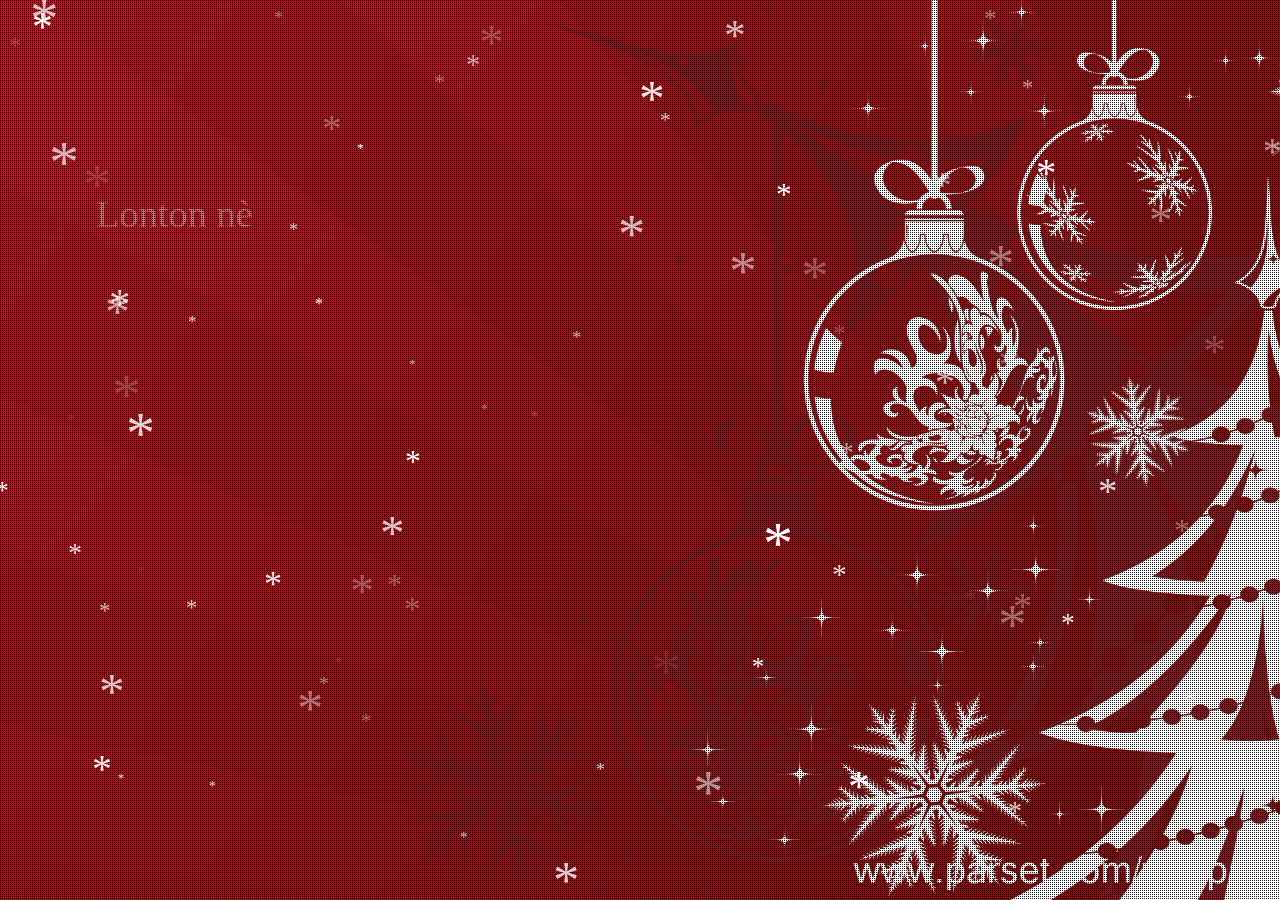
==== index.html @ 1ccbd38f "12/6 changes" ====
<!DOCTYPE html>
<html prefix="og: http://ogp.me/ns#">
<head>
	<meta charset="utf-8">
	<meta name="viewport" content="width=device-width, initial-scale=1.0">
	<title>Lonton - the Pikachuu Owner</title>

	<link rel="stylesheet" type="text/css" href="assets/css/demo.css" />
  <link rel="stylesheet" type="text/css" href="assets/css/style3.css" />
	<script type="text/javascript" src="assets/js/modernizr.custom.86080.js"></script>

	<link media="all" rel="stylesheet" href="assets/css/all.css">
</head>
<body>
	<div id="loader"></div>

	<div id="mainContent">

		<div class="opening">
			<h1>Lonton nè</h1>
			<p>Tính đến giờ thì chắc quen cũng được</p>
		</div>

		<div id="slider">
			<ul class="cb-slideshow">
		    <li><span></span><div><h3>re·lax·a·tion</h3></div></li>
		    <li><span></span><div><h3>qui·e·tude</h3></div></li>
		    <li><span></span><div><h3>bal·ance</h3></div></li>
		    <li><span></span><div><h3>e·qua·nim·i·ty</h3></div></li>
		    <li><span></span><div><h3>com·po·sure</h3></div></li>
		    <li><span></span><div><h3>se·ren·i·ty</h3></div></li>
			</ul>
	</div>
	</div>

	<div id="snowflakeContainer">
    <p class="snowflake">*</p>
	</div>

	<!-- Background Music -->
	<audio id="bg-sound" controls style="display:none;">
	  <source src="assets/contents/bg-sound.mp3" type="audio/mpeg">
	  <source src="assets/contents/bg-sound.ogg" type="audio/ogg">
	Your browser does not support the audio element.
	</audio>

	<!-- Add assets -->
	<script type="text/javascript" src="assets/js/jquery.min.js"></script>
	<script type="text/javascript" src="assets/js/prefixfree.min.js"></script>
	<script type="text/javascript" src="assets/js/apply_fallingsnow.js"></script>

	<script type="text/javascript" src="assets/js/all.js"></script>
</body>
</html>
---- assets/css/demo.css ----
@font-face {
    font-family: 'BebasNeueRegular';
    src: url('fonts/BebasNeue-webfont.eot');
    src: url('fonts/BebasNeue-webfont.eot?#iefix') format('embedded-opentype'),
         url('fonts/BebasNeue-webfont.woff') format('woff'),
         url('fonts/BebasNeue-webfont.ttf') format('truetype'),
         url('fonts/BebasNeue-webfont.svg#BebasNeueRegular') format('svg');
    font-weight: normal;
    font-style: normal;
}
/* CSS reset */
body,div,dl,dt,dd,ul,ol,li,h1,h2,h3,h4,h5,h6,pre,form,fieldset,input,textarea,p,blockquote,th,td { 
	margin:0;
	padding:0;
}
html,body {
	margin:0;
	padding:0;
}
table {
	border-collapse:collapse;
	border-spacing:0;
}
fieldset,img { 
	border:0;
}
input{
	border:1px solid #b0b0b0;
	padding:3px 5px 4px;
	color:#979797;
	width:190px;
}
address,caption,cite,code,dfn,th,var {
	font-style:normal;
	font-weight:normal;
}
ol,ul {
	list-style:none;
}
caption,th {
	text-align:left;
}
h1,h2,h3,h4,h5,h6 {
	font-weight:normal;
}
q:before,q:after {
	content:'';
}
abbr,acronym { border:0;
}
/* General Demo Style */
body{
	font-family: Constantia, Palatino, "Palatino Linotype", "Palatino LT STD", Georgia, serif;
	background: #000;
	font-weight: 400;
	font-size: 15px;
	color: #aa3e03;
	overflow-y: scroll;
	overflow-x: hidden;
}
.ie7 body{
	overflow:hidden;
}
a{
	color: #333;
	text-decoration: none;
}
.container{
	position: relative;
	text-align: center;
}
.clr{
	clear: both;
}
.container > header{
	padding: 30px 30px 10px 20px;
	margin: 0px 20px 10px 20px;
	position: relative;
	display: block;
	text-shadow: 1px 1px 1px rgba(0,0,0,0.2);
    text-align: left;
}
.container > header h1{
	font-family: 'BebasNeueRegular', 'Arial Narrow', Arial, sans-serif;
	font-size: 35px;
	line-height: 35px;
	position: relative;
	font-weight: 400;
	color: #fff;
	text-shadow: 1px 1px 1px rgba(0,0,0,0.3);
    padding: 0px 0px 5px 0px;
}
.container > header h1 span{

}
.container > header h2, p.info{
	font-size: 16px;
	font-style: italic;
	color: #f8f8f8;
	text-shadow: 1px 1px 1px rgba(0,0,0,0.6);
}
/* Header Style */
.codrops-top{
	font-family: Arial, sans-serif;
	line-height: 24px;
	font-size: 11px;
	width: 100%;
	background: #000;
	opacity: 0.9;
	text-transform: uppercase;
	z-index: 9999;
	position: relative;
	-moz-box-shadow: 1px 0px 2px #000;
	-webkit-box-shadow: 1px 0px 2px #000;
	box-shadow: 1px 0px 2px #000;
}
.codrops-top a{
	padding: 0px 10px;
	letter-spacing: 1px;
	color: #ddd;
	display: block;
	float: left;
}
.codrops-top a:hover{
	color: #fff;
}
.codrops-top span.right{
	float: right;
}
.codrops-top span.right a{
	float: none;
	display: inline;
}

p.codrops-demos{
	display: block;
	padding: 15px 0px;
}
p.codrops-demos a,
p.codrops-demos a.current-demo,
p.codrops-demos a.current-demo:hover{
    display: inline-block;
	border: 1px solid #6d0019;
	padding: 4px 10px 3px;
	font-size: 13px;
	line-height: 18px;
	margin: 2px 3px;
	font-weight: 800;
	-webkit-box-shadow: 0px 1px 1px rgba(0,0,0,0.1);
	-moz-box-shadow:0px 1px 1px rgba(0,0,0,0.1);
	box-shadow: 0px 1px 1px rgba(0,0,0,0.1);
	color:#fff;
	-webkit-border-radius: 5px;
	-moz-border-radius: 5px;
	border-radius: 5px;
	background: #a90329;
	background: -moz-linear-gradient(top, #a90329 0%, #8f0222 44%, #6d0019 100%);
	background: -webkit-gradient(linear, left top, left bottom, color-stop(0%,#a90329), color-stop(44%,#8f0222), color-stop(100%,#6d0019));
	background: -webkit-linear-gradient(top, #a90329 0%,#8f0222 44%,#6d0019 100%);
	background: -o-linear-gradient(top, #a90329 0%,#8f0222 44%,#6d0019 100%);
	background: -ms-linear-gradient(top, #a90329 0%,#8f0222 44%,#6d0019 100%);
	background: linear-gradient(top, #a90329 0%,#8f0222 44%,#6d0019 100%);
}
p.codrops-demos a:hover{
	background: #6d0019;
}
p.codrops-demos a:active{
	background: #6d0019;
	background: -moz-linear-gradient(top, #6d0019 0%, #8f0222 56%, #a90329 100%);
	background: -webkit-gradient(linear, left top, left bottom, color-stop(0%,#6d0019), color-stop(56%,#8f0222), color-stop(100%,#a90329));
	background: -webkit-linear-gradient(top, #6d0019 0%,#8f0222 56%,#a90329 100%);
	background: -o-linear-gradient(top, #6d0019 0%,#8f0222 56%,#a90329 100%);
	background: -ms-linear-gradient(top, #6d0019 0%,#8f0222 56%,#a90329 100%);
	background: linear-gradient(top, #6d0019 0%,#8f0222 56%,#a90329 100%);
	-webkit-box-shadow: 0px 1px 1px rgba(255,255,255,0.9);
	-moz-box-shadow:0px 1px 1px rgba(255,255,255,0.9);
	box-shadow: 0px 1px 1px rgba(255,255,255,0.9);
}
p.codrops-demos a.current-demo,
p.codrops-demos a.current-demo:hover{
	color: #A5727D;
	background: #6d0019;
}
/* Media Queries */
@media screen and (max-width: 767px) {
	.container > header{
		text-align: center;
	}
	p.codrops-demos {
		position: relative;
		top: auto;
		left: auto;
	}
}
---- assets/css/style3.css ----
.cb-slideshow,
.cb-slideshow:after {
    position: fixed;
    width: 100%;
    height: 100%;
    top: 0px;
    left: 0px;
    z-index: 0;
}
.cb-slideshow:after {
    content: '';
    background: transparent url(../images/pattern.png) repeat top left;
}
.cb-slideshow li span {
    width: 100%;
    height: 100%;
    position: absolute;
    top: 0px;
    left: 0px;
    background-size: cover;
    background-position: 50% 50%;
    background-repeat: none;
    opacity: 0;
    z-index: 0;
	-webkit-backface-visibility: hidden;
    -webkit-animation: imageAnimation 36s linear infinite 0s;
    -moz-animation: imageAnimation 36s linear infinite 0s;
    -o-animation: imageAnimation 36s linear infinite 0s;
    -ms-animation: imageAnimation 36s linear infinite 0s;
    animation: imageAnimation 36s linear infinite 0s;
}
.cb-slideshow li div {
    z-index: 1000;
    position: absolute;
    bottom: 30px;
    left: 0px;
    width: 100%;
    text-align: center;
    opacity: 0;
    -webkit-animation: titleAnimation 36s linear infinite 0s;
    -moz-animation: titleAnimation 36s linear infinite 0s;
    -o-animation: titleAnimation 36s linear infinite 0s;
    -ms-animation: titleAnimation 36s linear infinite 0s;
    animation: titleAnimation 36s linear infinite 0s;
}
.cb-slideshow li div h3 {
    font-family: 'BebasNeueRegular', 'Arial Narrow', Arial, sans-serif;
    font-size: 160px;
    padding: 0 30px;
    line-height: 120px;
    color: rgba(255,255,255,0.8);
}
.cb-slideshow li:nth-child(1) span { background-image: url(../images/1.jpg) }
.cb-slideshow li:nth-child(2) span {
    background-image: url(../images/2.jpg);
    -webkit-animation-delay: 6s;
    -moz-animation-delay: 6s;
    -o-animation-delay: 6s;
    -ms-animation-delay: 6s;
    animation-delay: 6s;
}
.cb-slideshow li:nth-child(3) span {
    background-image: url(../images/3.jpg);
    -webkit-animation-delay: 12s;
    -moz-animation-delay: 12s;
    -o-animation-delay: 12s;
    -ms-animation-delay: 12s;
    animation-delay: 12s;
}
.cb-slideshow li:nth-child(4) span {
    background-image: url(../images/4.jpg);
    -webkit-animation-delay: 18s;
    -moz-animation-delay: 18s;
    -o-animation-delay: 18s;
    -ms-animation-delay: 18s;
    animation-delay: 18s;
}
.cb-slideshow li:nth-child(5) span {
    background-image: url(../images/5.jpg);
    -webkit-animation-delay: 24s;
    -moz-animation-delay: 24s;
    -o-animation-delay: 24s;
    -ms-animation-delay: 24s;
    animation-delay: 24s;
}
.cb-slideshow li:nth-child(6) span {
    background-image: url(../images/6.jpg);
    -webkit-animation-delay: 30s;
    -moz-animation-delay: 30s;
    -o-animation-delay: 30s;
    -ms-animation-delay: 30s;
    animation-delay: 30s;
}
.cb-slideshow li:nth-child(2) div {
    -webkit-animation-delay: 6s;
    -moz-animation-delay: 6s;
    -o-animation-delay: 6s;
    -ms-animation-delay: 6s;
    animation-delay: 6s;
}
.cb-slideshow li:nth-child(3) div {
    -webkit-animation-delay: 12s;
    -moz-animation-delay: 12s;
    -o-animation-delay: 12s;
    -ms-animation-delay: 12s;
    animation-delay: 12s;
}
.cb-slideshow li:nth-child(4) div {
    -webkit-animation-delay: 18s;
    -moz-animation-delay: 18s;
    -o-animation-delay: 18s;
    -ms-animation-delay: 18s;
    animation-delay: 18s;
}
.cb-slideshow li:nth-child(5) div {
    -webkit-animation-delay: 24s;
    -moz-animation-delay: 24s;
    -o-animation-delay: 24s;
    -ms-animation-delay: 24s;
    animation-delay: 24s;
}
.cb-slideshow li:nth-child(6) div {
    -webkit-animation-delay: 30s;
    -moz-animation-delay: 30s;
    -o-animation-delay: 30s;
    -ms-animation-delay: 30s;
    animation-delay: 30s;
}
@-webkit-keyframes imageAnimation { 
	0% {
	    opacity: 0;
	    -webkit-animation-timing-function: ease-in;
	}
	8% {
	    opacity: 1;
	    -webkit-transform: scale(1.05);
	    -webkit-animation-timing-function: ease-out;
	}
	17% {
	    opacity: 1;
	    -webkit-transform: scale(1.1);
	}
	22% {
		opacity: 0;
		-webkit-transform: scale(1.1) translateY(-20%);
	}
	25% {
	    opacity: 0;
	    -webkit-transform: scale(1.1) translateY(-100%);
	}
	100% { opacity: 0 }
}
@-moz-keyframes imageAnimation { 
	0% {
	    opacity: 0;
	    -moz-animation-timing-function: ease-in;
	}
	8% {
	    opacity: 1;
	    -moz-transform: scale(1.05);
	    -moz-animation-timing-function: ease-out;
	}
	17% {
	    opacity: 1;
	    -moz-transform: scale(1.1);
	}
	22% {
		opacity: 0;
		-webkit-transform: scale(1.1) translateY(-20%);
	}
	25% {
	    opacity: 0;
	    -moz-transform: scale(1.1) translateY(-100%);
	}
	100% { opacity: 0 }
}
@-o-keyframes imageAnimation { 
	0% {
	    opacity: 0;
	    -o-animation-timing-function: ease-in;
	}
	8% {
	    opacity: 1;
	    -o-transform: scale(1.05);
	    -o-animation-timing-function: ease-out;
	}
	17% {
	    opacity: 1;
	    -o-transform: scale(1.1);
	}
	22% {
		opacity: 0;
		-webkit-transform: scale(1.1) translateY(-20%);
	}
	25% {
	    opacity: 0;
	    -o-transform: scale(1.1) translateY(-100%);
	}
	100% { opacity: 0 }
}
@-ms-keyframes imageAnimation { 
	0% {
	    opacity: 0;
	    -ms-animation-timing-function: ease-in;
	}
	8% {
	    opacity: 1;
	    -ms-transform: scale(1.05);
	    -ms-animation-timing-function: ease-out;
	}
	17% {
	    opacity: 1;
	    -ms-transform: scale(1.1);
	}
	22% {
		opacity: 0;
		-webkit-transform: scale(1.1) translateY(-20%);
	}
	25% {
	    opacity: 0;
	    -ms-transform: scale(1.1) translateY(-100%);
	}
	100% { opacity: 0 }
}
@keyframes imageAnimation { 
	0% {
	    opacity: 0;
	    animation-timing-function: ease-in;
	}
	8% {
	    opacity: 1;
	    transform: scale(1.05);
	    animation-timing-function: ease-out;
	}
	17% {
	    opacity: 1;
	    transform: scale(1.1);
	}
	22% {
		opacity: 0;
		-webkit-transform: scale(1.1) translateY(-20%);
	}
	25% {
	    opacity: 0;
	    -transform: scale(1.1) translateY(-100%);
	}
	100% { opacity: 0 }
}
@-webkit-keyframes titleAnimation { 
	0% {
	    opacity: 0;
	    -webkit-transform: translateY(-300%);
	}
	8% {
	    opacity: 1;
	    -webkit-transform: translateY(0%);
	}
	17% {
	    opacity: 1;
	    -webkit-transform: translateY(0%);
	}
	19% {
	    opacity: 0;
	    -webkit-transform: translateY(100%);
	}
	25% { opacity: 0 }
	100% { opacity: 0 }
}
@-moz-keyframes titleAnimation { 
	0% {
	    opacity: 0;
	    -moz-transform: translateY(-300%);
	}
	8% {
	    opacity: 1;
	    -moz-transform: translateY(0%);
	}
	17% {
	    opacity: 1;
	    -moz-transform: translateY(0%);
	}
	19% {
	    opacity: 0;
	    -moz-transform: translateY(100%);
	}
	25% { opacity: 0 }
	100% { opacity: 0 }
}
@-o-keyframes titleAnimation { 
	0% {
	    opacity: 0;
	    -o-transform: translateY(-300%);
	}
	8% {
	    opacity: 1;
	    -o-transform: translateY(0%);
	}
	17% {
	    opacity: 1;
	    -o-transform: translateY(0%);
	}
	19% {
	    opacity: 0;
	    -o-transform: translateY(100%);
	}
	25% { opacity: 0 }
	100% { opacity: 0 }
}
@-ms-keyframes titleAnimation { 
	0% {
	    opacity: 0;
	    -ms-transform: translateY(-300%);
	}
	8% {
	    opacity: 1;
	    -ms-transform: translateY(0%);
	}
	17% {
	    opacity: 1;
	    -ms-transform: translateY(0%);
	}
	19% {
	    opacity: 0;
	    -ms-transform: translateY(100%);
	}
	25% { opacity: 0 }
	100% { opacity: 0 }
}
@keyframes titleAnimation { 
	0% {
	    opacity: 0;
	    transform: translateY(-300%);
	}
	8% {
	    opacity: 1;
	    transform: translateY(0%);
	}
	17% {
	    opacity: 1;
	    transform: translateY(0%);
	}
	19% {
	    opacity: 0;
	    transform: translateY(100%);
	}
	25% { opacity: 0 }
	100% { opacity: 0 }
}
/* Show at least something when animations not supported */
.no-cssanimations .cb-slideshow li span{
	opacity: 1;
}
@media screen and (max-width: 1140px) { 
	.cb-slideshow li div h3 { font-size: 100px }
}
@media screen and (max-width: 600px) { 
	.cb-slideshow li div h3 { font-size: 50px }
}
---- assets/css/all.css ----
/* Disable scrolling */
html { overflow-y: hidden; }

body {
  background: #FFF;
  font-family: Georgia,Times,Times New Roman,serif;
  font-size: 1.2em;
}

/* Loading page */
#loader {
  position: absolute;
  left: 50%;
  top: 50%;
  z-index: 1;
  width: 150px;
  height: 150px;
  margin: -75px 0 0 -75px;
  border: 16px solid #f3f3f3;
  border-radius: 50%;
  border-top: 16px solid #3498db;
  border-bottom: 16px solid #3498db;
  width: 120px;
  height: 120px;
  -webkit-animation: spin 2s linear infinite;
  animation: spin 2s linear infinite;
}

@-webkit-keyframes spin {
  0% { -webkit-transform: rotate(0deg); }
  100% { -webkit-transform: rotate(360deg); }
}

@keyframes spin {
  0% { transform: rotate(0deg); }
  100% { transform: rotate(360deg); }
}

#mainContent {
  display: none;
  position:absolute;
  top:0;
  left:0;
  bottom:0;
  right:0;
  height:100%;
  width:100%;
  text-align: center;
  background-image: url(../images/bg-wallpaper.jpg);
  background-repeat: no-repeat;
  background-size: cover;
}

.opening {
  background-color: transparent;
  color: white;
  text-align: left;
  margin-top: 10em;
  padding-left: 5em;
}

#snowflakeContainer {
    position: absolute;
    left: 0px;
    top: 0px;
}
.snowflake {
    padding-left: 15px;
    font-family: Cambria, Georgia, serif;
    font-size: 14px;
    line-height: 24px;
    position: fixed;
    color: #FFFFFF;
    user-select: none;
    z-index: 1000;
}
.snowflake:hover {
    cursor: default;
}
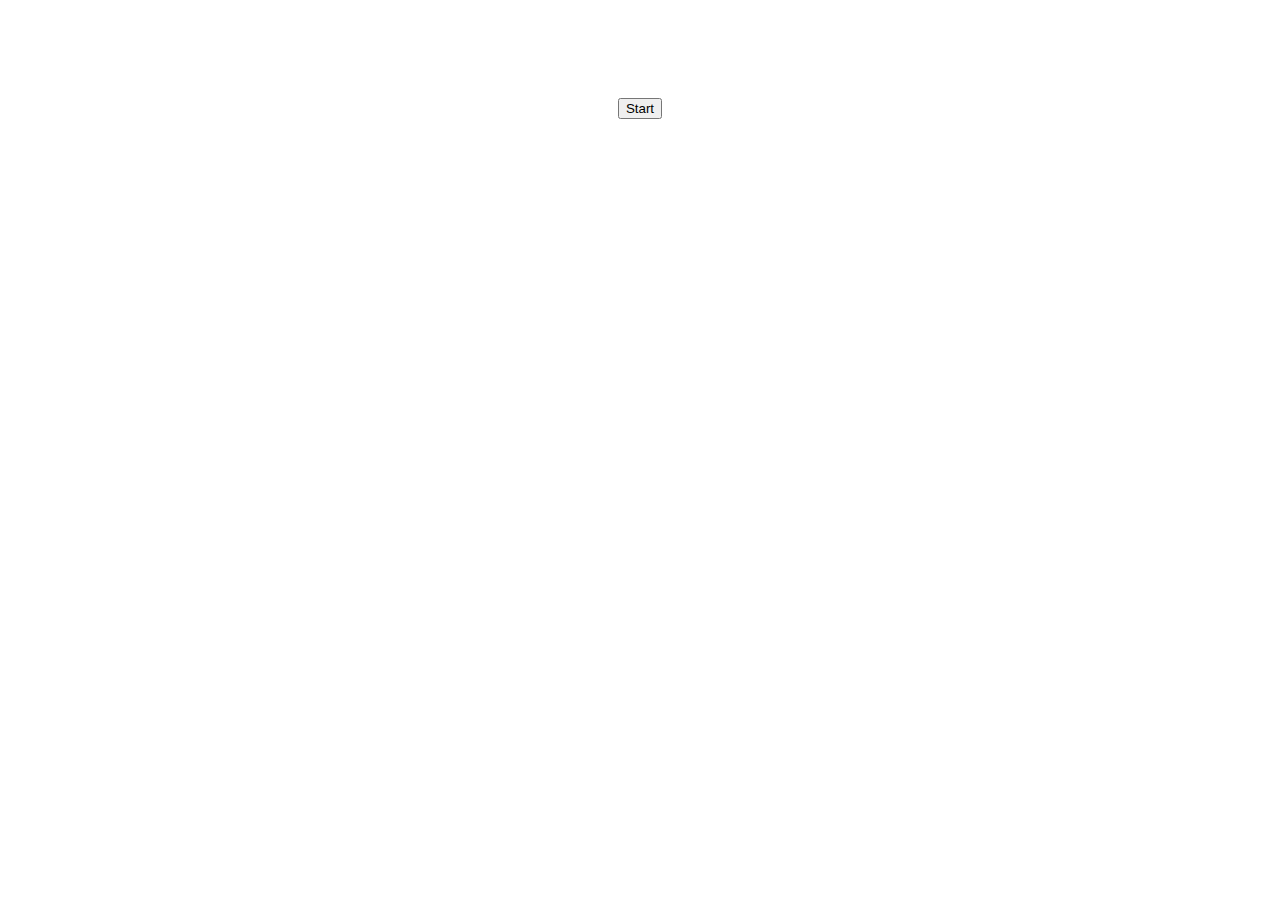
==== commit aca3491c: "Responsive snowflakes" ====
--- a/index.html
+++ b/index.html
@@ -13,7 +13,7 @@
 </head>
 <body>
 	<div id="loader"></div>
-
+	<div id="btnStartContainer" class="center"><button onclick="startProgram()">Start</button></div>
 	<div id="mainContent">
 
 		<div class="opening">
--- a/assets/css/all.css
+++ b/assets/css/all.css
@@ -25,12 +25,10 @@
   -webkit-animation: spin 2s linear infinite;
   animation: spin 2s linear infinite;
 }
-
 @-webkit-keyframes spin {
   0% { -webkit-transform: rotate(0deg); }
   100% { -webkit-transform: rotate(360deg); }
 }
-
 @keyframes spin {
   0% { transform: rotate(0deg); }
   100% { transform: rotate(360deg); }
@@ -59,6 +57,12 @@
   padding-left: 5em;
 }
 
+#btnStartContainer {
+  display: none;
+  margin: 5em;
+  text-align: center;
+}
+
 #snowflakeContainer {
     position: absolute;
     left: 0px;
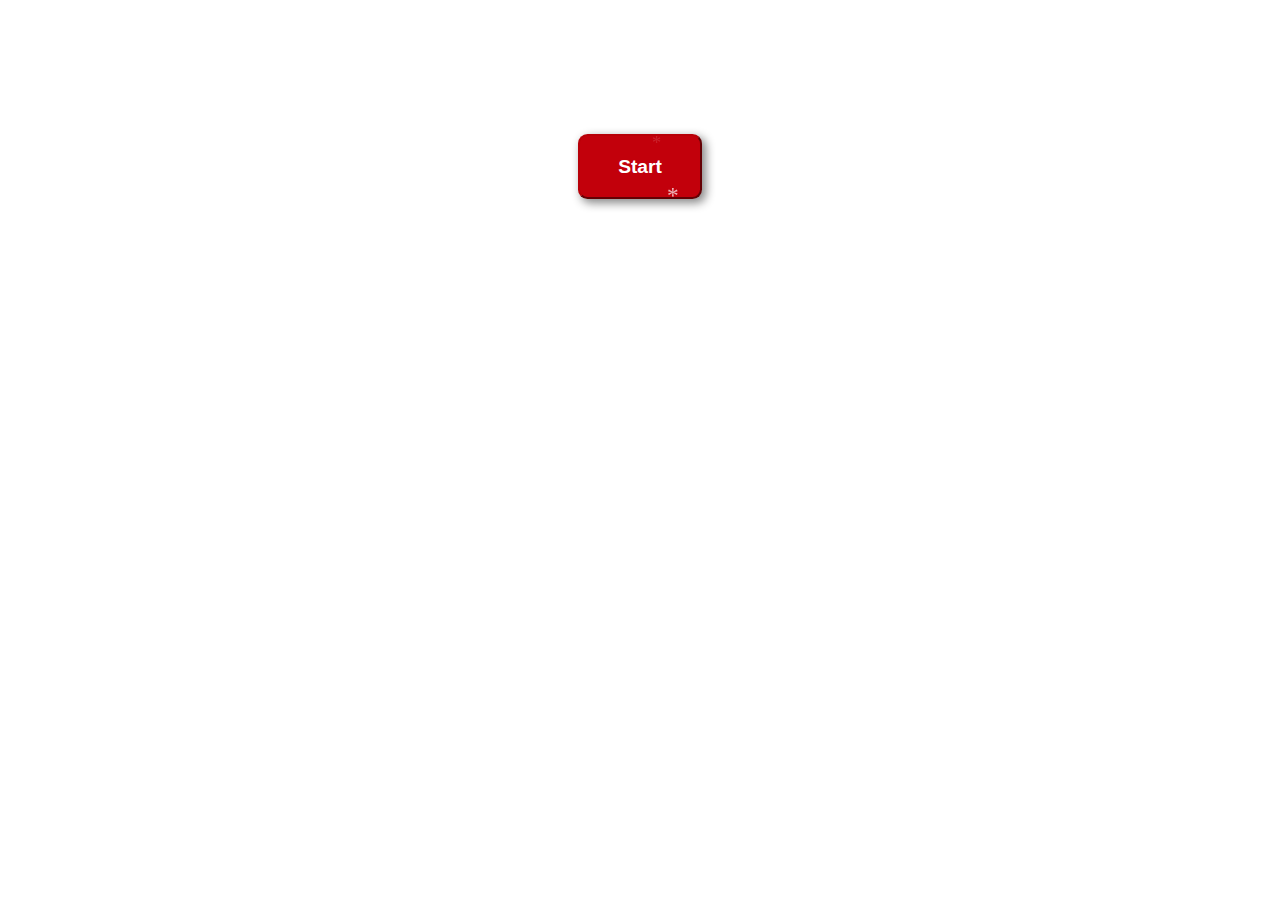
==== commit 9abcb364: "1/3 content" ====
--- a/index.html
+++ b/index.html
@@ -6,7 +6,7 @@
 	<title>Lonton - the Pikachuu Owner</title>
 
 	<link rel="stylesheet" type="text/css" href="assets/css/demo.css" />
-  <link rel="stylesheet" type="text/css" href="assets/css/style3.css" />
+	<link rel="stylesheet" type="text/css" href="assets/css/slider.css" />
 	<script type="text/javascript" src="assets/js/modernizr.custom.86080.js"></script>
 
 	<link media="all" rel="stylesheet" href="assets/css/all.css">
@@ -14,23 +14,29 @@
 <body>
 	<div id="loader"></div>
 	<div id="btnStartContainer" class="center"><button onclick="startProgram()">Start</button></div>
-	<div id="mainContent">
+	<div id="mainContent" class="center">
 
 		<div class="opening">
-			<h1>Lonton nè</h1>
-			<p>Tính đến giờ thì chắc quen cũng được</p>
+			<h1>Lonton nè</h1><br>
+			<p>Tính đến giờ thì chắc quen cũng được 210 ngày rồi kìa !!</p>
 		</div>
+	</div>
+	
+	<div id="slider">
+		<ul class="cb-slideshow">
+			<li><span></span><div><h3>You Are My Angel</h3></div></li>
+	    <li><span class="halfscrn"></span><span class="halfscrn"></span><div><h3>We Will Be Together Forever</h3></div></li>
+	    <li><span></span><div><h3>To Cherish All the Simple Things</h3></div></li>
+	    <li><span class="halfscrn"></span><span class="halfscrn"></span><div><h3>Wherever We Might Be...</h3></div></li>
+	    <li><span></span><div><h3>Anh Vẫn Bên Em</h3></div></li>
+	    <li><span class="halfscrn"></span><span class="halfscrn"></span><div><h3>Anh Vẫn thương Em</h3></div></li>
+	    <li><span class="halfscrn"></span><span class="halfscrn"></span><div><h3>Dù Em có Ăn 1 mình !!</h3></div></li>
+	    <li><span></span><div><h3>Hay bay đi thăm chai !!</h3></div></li>
+		</ul>
+	</div>
 
-		<div id="slider">
-			<ul class="cb-slideshow">
-		    <li><span></span><div><h3>re·lax·a·tion</h3></div></li>
-		    <li><span></span><div><h3>qui·e·tude</h3></div></li>
-		    <li><span></span><div><h3>bal·ance</h3></div></li>
-		    <li><span></span><div><h3>e·qua·nim·i·ty</h3></div></li>
-		    <li><span></span><div><h3>com·po·sure</h3></div></li>
-		    <li><span></span><div><h3>se·ren·i·ty</h3></div></li>
-			</ul>
-	</div>
+	<div id="anotherSlider" class="center">
+		<h1>Anh vẫn thương em</h1>
 	</div>
 
 	<div id="snowflakeContainer">
--- a/assets/css/slider.css
+++ b/assets/css/slider.css
@@ -0,0 +1,433 @@
+.cb-slideshow,
+.cb-slideshow:after {
+    position: fixed;
+    width: 100%;
+    height: 100%;
+    top: 0px;
+    left: 0px;
+    z-index: 0;
+}
+.cb-slideshow:after {
+    content: '';
+    background: transparent url(../images/pattern.png) repeat top left;
+}
+.cb-slideshow li span {
+    width: 100%;
+    height: 100%;
+    position: absolute;
+    top: 0px;
+    left: 0px;
+    background-size: cover;
+    background-position: 50% 50%;
+    background-repeat: none;
+    opacity: 0;
+    z-index: 0;
+	-webkit-backface-visibility: hidden;
+    -webkit-animation: imageAnimation 48s linear none 0s;
+    -moz-animation: imageAnimation 48s linear none 0s;
+    -o-animation: imageAnimation 48s linear none 0s;
+    -ms-animation: imageAnimation 48s linear none 0s;
+    animation: imageAnimation 48s linear none 0s;
+}
+.cb-slideshow li span.halfscrn {
+	background-size: 50% 100%;
+	background-repeat: no-repeat;
+}
+.cb-slideshow li span.halfscrn:nth-child(1) {
+	background-position: 0% 50%;
+}
+.cb-slideshow li span.halfscrn:nth-child(2) {
+	background-position: 100% 50%;
+}
+.cb-slideshow li div {
+    z-index: 1000;
+    position: absolute;
+    bottom: 30px;
+    left: 0px;
+    width: 100%;
+    text-align: center;
+    opacity: 0;
+    -webkit-animation: titleAnimation 48s linear none 0s;
+    -moz-animation: titleAnimation 48s linear none 0s;
+    -o-animation: titleAnimation 48s linear none 0s;
+    -ms-animation: titleAnimation 48s linear none 0s;
+    animation: titleAnimation 48s linear none 0s;
+}
+.cb-slideshow li div h3 {
+    font-family: 'BebasNeueRegular', 'Arial Narrow', Arial, sans-serif;
+    font-size: 70px;
+    padding: 0 30px;
+    line-height: 70px;
+    color: rgba(255,255,255,0.8);
+}
+
+.cb-slideshow li:nth-child(1) span { background-image: url(../images/1.jpg) }
+.cb-slideshow li:nth-child(2) span:nth-child(1) {
+    background-image: url(../images/2-1.jpg);
+    -webkit-animation-delay: 6s;
+    -moz-animation-delay: 6s;
+    -o-animation-delay: 6s;
+    -ms-animation-delay: 6s;
+    animation-delay: 6s;
+}
+.cb-slideshow li:nth-child(2) span:nth-child(2) {
+    background-image: url(../images/2-2.jpg);
+    -webkit-animation-delay: 6s;
+    -moz-animation-delay: 6s;
+    -o-animation-delay: 6s;
+    -ms-animation-delay: 6s;
+    animation-delay: 6s;
+}
+.cb-slideshow li:nth-child(3) span {
+    background-image: url(../images/3.jpg);
+    -webkit-animation-delay: 12s;
+    -moz-animation-delay: 12s;
+    -o-animation-delay: 12s;
+    -ms-animation-delay: 12s;
+    animation-delay: 12s;
+}
+.cb-slideshow li:nth-child(4) span:nth-child(1) {
+    background-image: url(../images/4-1.jpg);
+    -webkit-animation-delay: 18s;
+    -moz-animation-delay: 18s;
+    -o-animation-delay: 18s;
+    -ms-animation-delay: 18s;
+    animation-delay: 18s;
+}
+.cb-slideshow li:nth-child(4) span:nth-child(2) {
+    background-image: url(../images/4-2.jpg);
+    -webkit-animation-delay: 18s;
+    -moz-animation-delay: 18s;
+    -o-animation-delay: 18s;
+    -ms-animation-delay: 18s;
+    animation-delay: 18s;
+}
+.cb-slideshow li:nth-child(5) span {
+    background-image: url(../images/5.jpg);
+    -webkit-animation-delay: 24s;
+    -moz-animation-delay: 24s;
+    -o-animation-delay: 24s;
+    -ms-animation-delay: 24s;
+    animation-delay: 24s;
+}
+.cb-slideshow li:nth-child(6) span:nth-child(1) {
+    background-image: url(../images/6-1.jpg);
+    -webkit-animation-delay: 30s;
+    -moz-animation-delay: 30s;
+    -o-animation-delay: 30s;
+    -ms-animation-delay: 30s;
+    animation-delay: 30s;
+}
+.cb-slideshow li:nth-child(6) span:nth-child(2) {
+    background-image: url(../images/6-2.jpg);
+    -webkit-animation-delay: 30s;
+    -moz-animation-delay: 30s;
+    -o-animation-delay: 30s;
+    -ms-animation-delay: 30s;
+    animation-delay: 30s;
+}
+.cb-slideshow li:nth-child(7) span:nth-child(1) {
+    background-image: url(../images/7-1.jpg);
+    -webkit-animation-delay: 36s;
+    -moz-animation-delay: 36s;
+    -o-animation-delay: 36s;
+    -ms-animation-delay: 36s;
+    animation-delay: 36s;
+}
+.cb-slideshow li:nth-child(7) span:nth-child(2) {
+    background-image: url(../images/7-2.jpg);
+    -webkit-animation-delay: 36s;
+    -moz-animation-delay: 36s;
+    -o-animation-delay: 36s;
+    -ms-animation-delay: 36s;
+    animation-delay: 36s;
+}
+.cb-slideshow li:nth-child(8) span {
+    background-image: url(../images/8.jpg);
+    -webkit-animation-delay: 42s;
+    -moz-animation-delay: 42s;
+    -o-animation-delay: 42s;
+    -ms-animation-delay: 42s;
+    animation-delay: 42s;
+}
+
+.cb-slideshow li:nth-child(2) div {
+    -webkit-animation-delay: 6s;
+    -moz-animation-delay: 6s;
+    -o-animation-delay: 6s;
+    -ms-animation-delay: 6s;
+    animation-delay: 6s;
+}
+.cb-slideshow li:nth-child(3) div {
+    -webkit-animation-delay: 12s;
+    -moz-animation-delay: 12s;
+    -o-animation-delay: 12s;
+    -ms-animation-delay: 12s;
+    animation-delay: 12s;
+}
+.cb-slideshow li:nth-child(4) div {
+    -webkit-animation-delay: 18s;
+    -moz-animation-delay: 18s;
+    -o-animation-delay: 18s;
+    -ms-animation-delay: 18s;
+    animation-delay: 18s;
+}
+.cb-slideshow li:nth-child(5) div {
+    -webkit-animation-delay: 24s;
+    -moz-animation-delay: 24s;
+    -o-animation-delay: 24s;
+    -ms-animation-delay: 24s;
+    animation-delay: 24s;
+}
+.cb-slideshow li:nth-child(6) div {
+    -webkit-animation-delay: 30s;
+    -moz-animation-delay: 30s;
+    -o-animation-delay: 30s;
+    -ms-animation-delay: 30s;
+    animation-delay: 30s;
+}
+.cb-slideshow li:nth-child(7) div {
+    -webkit-animation-delay: 36s;
+    -moz-animation-delay: 36s;
+    -o-animation-delay: 36s;
+    -ms-animation-delay: 36s;
+    animation-delay: 36s;
+}
+.cb-slideshow li:nth-child(8) div {
+    -webkit-animation-delay: 42s;
+    -moz-animation-delay: 42s;
+    -o-animation-delay: 42s;
+    -ms-animation-delay: 42s;
+    animation-delay: 42s;
+}
+
+@-webkit-keyframes imageAnimation { 
+	0% {
+	    opacity: 0;
+	    -webkit-animation-timing-function: ease-in;
+	}
+	8% {
+	    opacity: 1;
+	    -webkit-transform: scale(1.05);
+	    -webkit-animation-timing-function: ease-out;
+	}
+	17% {
+	    opacity: 1;
+	    -webkit-transform: scale(1.1);
+	}
+	22% {
+		opacity: 0;
+		-webkit-transform: scale(1.1) translateY(-20%);
+	}
+	25% {
+	    opacity: 0;
+	    -webkit-transform: scale(1.1) translateY(-100%);
+	}
+	100% { opacity: 0 }
+}
+@-moz-keyframes imageAnimation { 
+	0% {
+	    opacity: 0;
+	    -moz-animation-timing-function: ease-in;
+	}
+	8% {
+	    opacity: 1;
+	    -moz-transform: scale(1.05);
+	    -moz-animation-timing-function: ease-out;
+	}
+	17% {
+	    opacity: 1;
+	    -moz-transform: scale(1.1);
+	}
+	22% {
+		opacity: 0;
+		-webkit-transform: scale(1.1) translateY(-20%);
+	}
+	25% {
+	    opacity: 0;
+	    -moz-transform: scale(1.1) translateY(-100%);
+	}
+	100% { opacity: 0 }
+}
+@-o-keyframes imageAnimation { 
+	0% {
+	    opacity: 0;
+	    -o-animation-timing-function: ease-in;
+	}
+	8% {
+	    opacity: 1;
+	    -o-transform: scale(1.05);
+	    -o-animation-timing-function: ease-out;
+	}
+	17% {
+	    opacity: 1;
+	    -o-transform: scale(1.1);
+	}
+	22% {
+		opacity: 0;
+		-webkit-transform: scale(1.1) translateY(-20%);
+	}
+	25% {
+	    opacity: 0;
+	    -o-transform: scale(1.1) translateY(-100%);
+	}
+	100% { opacity: 0 }
+}
+@-ms-keyframes imageAnimation { 
+	0% {
+	    opacity: 0;
+	    -ms-animation-timing-function: ease-in;
+	}
+	8% {
+	    opacity: 1;
+	    -ms-transform: scale(1.05);
+	    -ms-animation-timing-function: ease-out;
+	}
+	17% {
+	    opacity: 1;
+	    -ms-transform: scale(1.1);
+	}
+	22% {
+		opacity: 0;
+		-webkit-transform: scale(1.1) translateY(-20%);
+	}
+	25% {
+	    opacity: 0;
+	    -ms-transform: scale(1.1) translateY(-100%);
+	}
+	100% { opacity: 0 }
+}
+@keyframes imageAnimation { 
+	0% {
+	    opacity: 0;
+	    animation-timing-function: ease-in;
+	}
+	8% {
+	    opacity: 1;
+	    transform: scale(1.05);
+	    animation-timing-function: ease-out;
+	}
+	17% {
+	    opacity: 1;
+	    transform: scale(1.1);
+	}
+	22% {
+		opacity: 0;
+		-webkit-transform: scale(1.1) translateY(-20%);
+	}
+	25% {
+	    opacity: 0;
+	    -transform: scale(1.1) translateY(-100%);
+	}
+	100% { opacity: 0 }
+}
+@-webkit-keyframes titleAnimation { 
+	0% {
+	    opacity: 0;
+	    -webkit-transform: translateY(-300%);
+	}
+	8% {
+	    opacity: 1;
+	    -webkit-transform: translateY(0%);
+	}
+	17% {
+	    opacity: 1;
+	    -webkit-transform: translateY(0%);
+	}
+	19% {
+	    opacity: 0;
+	    -webkit-transform: translateY(100%);
+	}
+	25% { opacity: 0 }
+	100% { opacity: 0 }
+}
+@-moz-keyframes titleAnimation { 
+	0% {
+	    opacity: 0;
+	    -moz-transform: translateY(-300%);
+	}
+	8% {
+	    opacity: 1;
+	    -moz-transform: translateY(0%);
+	}
+	17% {
+	    opacity: 1;
+	    -moz-transform: translateY(0%);
+	}
+	19% {
+	    opacity: 0;
+	    -moz-transform: translateY(100%);
+	}
+	25% { opacity: 0 }
+	100% { opacity: 0 }
+}
+@-o-keyframes titleAnimation { 
+	0% {
+	    opacity: 0;
+	    -o-transform: translateY(-300%);
+	}
+	8% {
+	    opacity: 1;
+	    -o-transform: translateY(0%);
+	}
+	17% {
+	    opacity: 1;
+	    -o-transform: translateY(0%);
+	}
+	19% {
+	    opacity: 0;
+	    -o-transform: translateY(100%);
+	}
+	25% { opacity: 0 }
+	100% { opacity: 0 }
+}
+@-ms-keyframes titleAnimation { 
+	0% {
+	    opacity: 0;
+	    -ms-transform: translateY(-300%);
+	}
+	8% {
+	    opacity: 1;
+	    -ms-transform: translateY(0%);
+	}
+	17% {
+	    opacity: 1;
+	    -ms-transform: translateY(0%);
+	}
+	19% {
+	    opacity: 0;
+	    -ms-transform: translateY(100%);
+	}
+	25% { opacity: 0 }
+	100% { opacity: 0 }
+}
+@keyframes titleAnimation { 
+	0% {
+	    opacity: 0;
+	    transform: translateY(-300%);
+	}
+	8% {
+	    opacity: 1;
+	    transform: translateY(0%);
+	}
+	17% {
+	    opacity: 1;
+	    transform: translateY(0%);
+	}
+	19% {
+	    opacity: 0;
+	    transform: translateY(100%);
+	}
+	25% { opacity: 0 }
+	100% { opacity: 0 }
+}
+/* Show at least something when animations not supported */
+.no-cssanimations .cb-slideshow li span{
+	opacity: 1;
+}
+@media screen and (max-width: 1140px) { 
+	.cb-slideshow li div h3 { font-size: 100px }
+}
+@media screen and (max-width: 600px) { 
+	.cb-slideshow li div h3 { font-size: 50px }
+}--- a/assets/css/all.css
+++ b/assets/css/all.css
@@ -34,6 +34,11 @@
   100% { transform: rotate(360deg); }
 }
 
+.center {
+  text-align: center !important;
+  padding: 2em;
+}
+
 #mainContent {
   display: none;
   position:absolute;
@@ -43,7 +48,6 @@
   right:0;
   height:100%;
   width:100%;
-  text-align: center;
   background-image: url(../images/bg-wallpaper.jpg);
   background-repeat: no-repeat;
   background-size: cover;
@@ -60,7 +64,20 @@
 #btnStartContainer {
   display: none;
   margin: 5em;
-  text-align: center;
+}
+#btnStartContainer button {
+  padding: 1em 2em;
+  border-color: #B80008;
+  border-radius: 0.5em;
+  background-color: #C2000B;
+  color: #FFF;
+  font-weight: bold;
+  font-size: 1em;
+  box-shadow: 0.2em 0.2em 0.5em #888888;
+}
+#btnStartContainer button:hover {
+  background-color: #9F0E15;
+  cursor: pointer;
 }
 
 #snowflakeContainer {
@@ -80,4 +97,12 @@
 }
 .snowflake:hover {
     cursor: default;
+}
+
+#slider {
+  display: none;
+}
+
+#anotherSlider {
+  display: none;
 }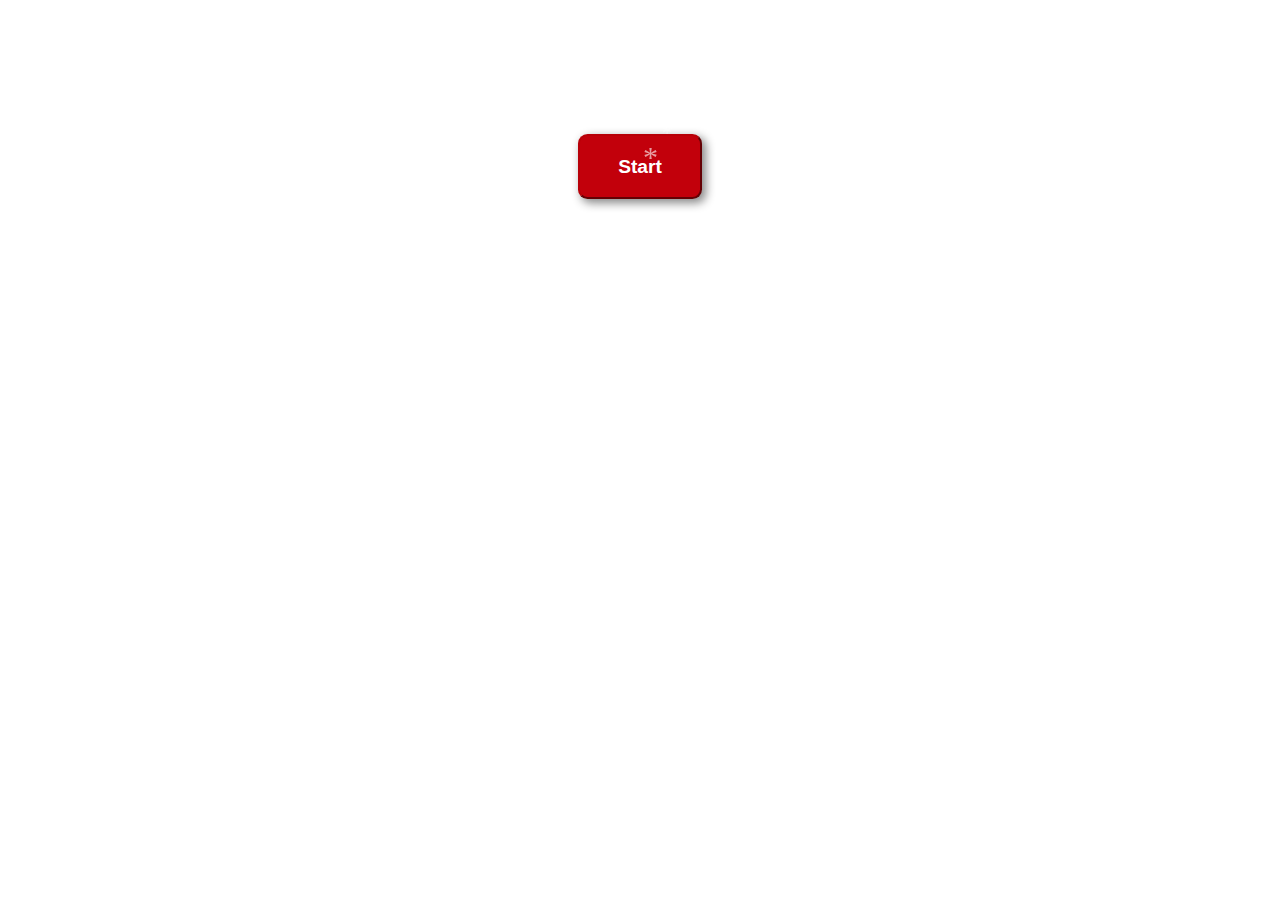
==== commit 39fe0554: "Small changes" ====
--- a/index.html
+++ b/index.html
@@ -13,8 +13,8 @@
 </head>
 <body>
 	<div id="loader"></div>
-	<div id="btnStartContainer" class="center"><button onclick="startProgram()">Start</button></div>
-	<div id="mainContent" class="center">
+	<div id="btnStartContainer" class="center"><button onclick="startProgram()">Start</button><span id="forMobile">Please Use Laptop</span></div>
+	<div id="mainContent">
 
 		<div class="opening">
 			<h1>Lonton nè</h1><br>
--- a/assets/css/all.css
+++ b/assets/css/all.css
@@ -105,4 +105,23 @@
 
 #anotherSlider {
   display: none;
+  position:absolute;
+  top:0;
+  left:0;
+  bottom:0;
+  right:0;
+  height:100%;
+  width:100%;
+}
+
+/* Make unavailable for Mobile ----------- */
+#forMobile {
+  display: none;
+}
+@media only screen and (max-width: 760px) {
+  #forMobile {
+    display: block;
+  }
+  #btnStartContainer button { display: none; }
+  #snowflakeContainer { display: none; }
 }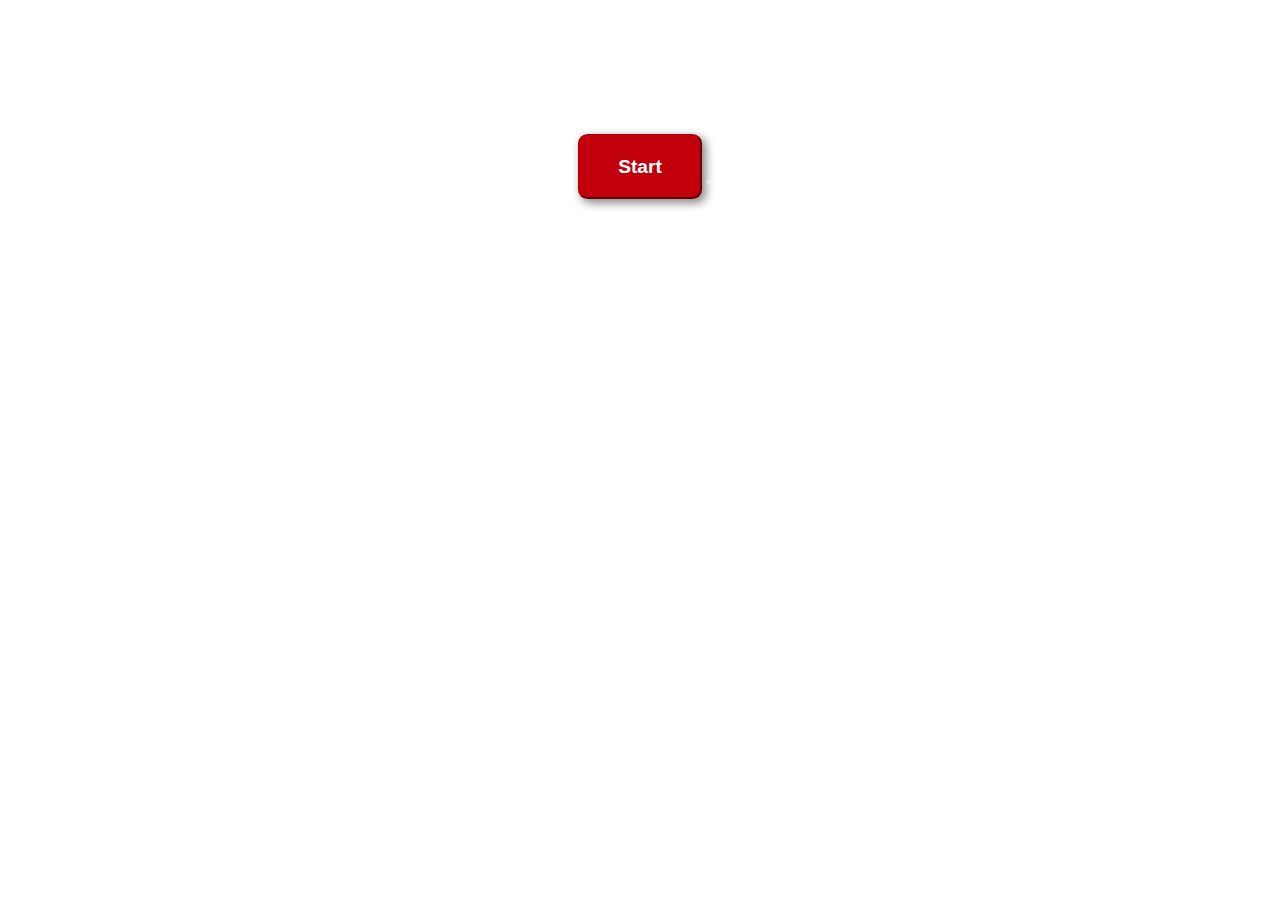
==== commit ebea4f67: "Buggy" ====
--- a/index.html
+++ b/index.html
@@ -50,7 +50,7 @@
 	Your browser does not support the audio element.
 	</audio>
 
-	<!-- Add assets -->
+	<!-- Add js assets -->
 	<script type="text/javascript" src="assets/js/jquery.min.js"></script>
 	<script type="text/javascript" src="assets/js/prefixfree.min.js"></script>
 	<script type="text/javascript" src="assets/js/apply_fallingsnow.js"></script>
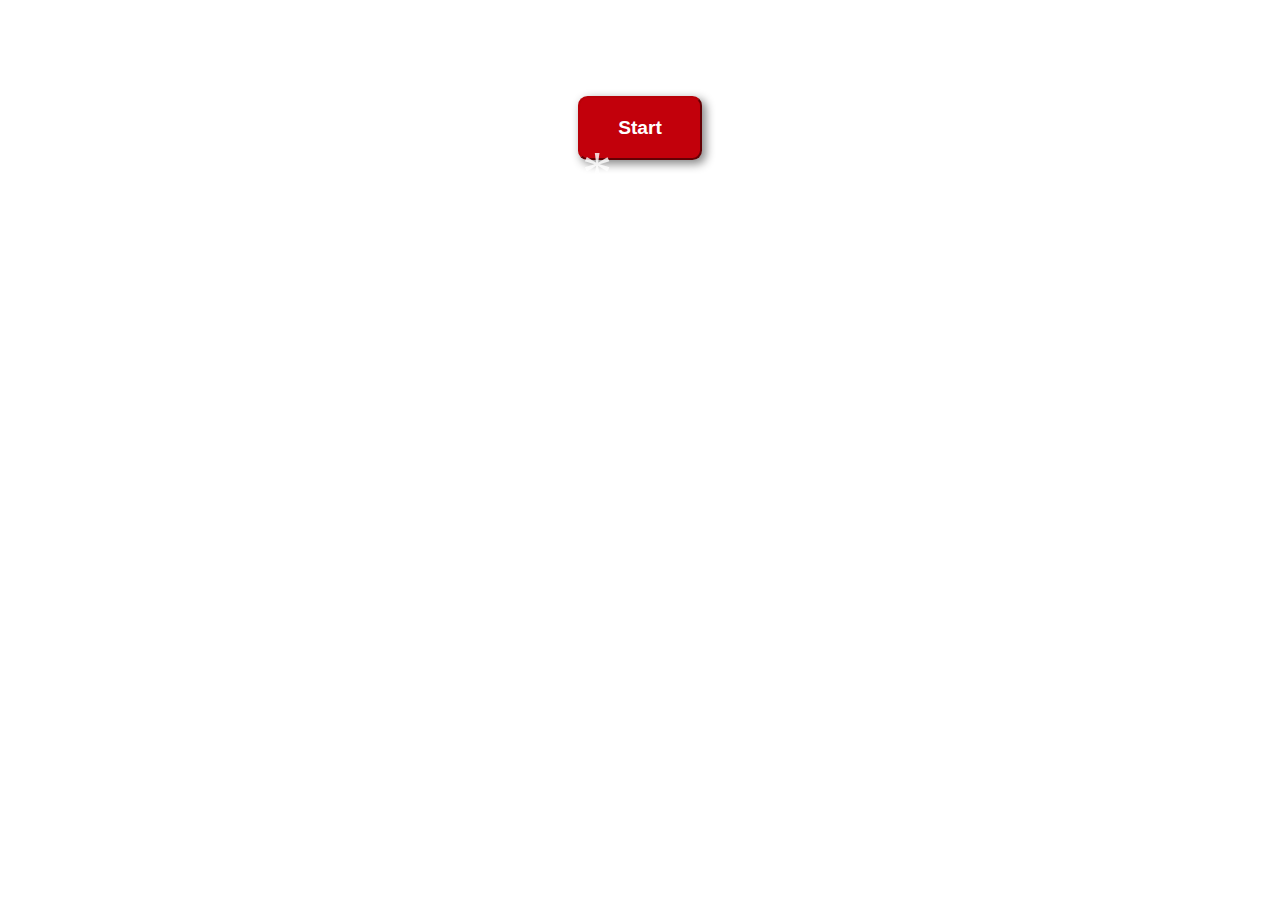
==== commit 9ac663b6: "Trying to finish up" ====
--- a/index.html
+++ b/index.html
@@ -36,9 +36,83 @@
 	</div>
 
 	<div id="anotherSlider" class="center">
-		<h1>Anh vẫn thương em</h1>
+		<br /><br />
+		<h1>Anh vẫn thương em</h1><br />
+		<h2>(Click Nút Đỏ Kìa)</h2>
 	</div>
-
+	
+	<svg width="500" height="900" viewBox="0 200 500 300" style="display: none; position: absolute;">
+    <g stroke-dasharray="100% 100%" stroke-dashoffset="100%" stroke="#8B0400" fill="none" stroke-miterlimit="0">
+      <path id="line1" d="M50,20 Q347.5,12.5 325,32.5"/>
+      <path id="line2" d="M325,32.5 Q305,45 245,45" />
+      <path id="line3" d="M245,45 C185,45 -20,35 57.5,67.5" />
+      <path id="line4" d="M57.5,67.5 Q70,74 282,70" />
+      <path id="line5" d="M282,70 C450,65 330,110 130,100" />
+      <path id="line6" d="M130,100 Q-62,87 87.5,123.5" />
+      <path id="line7" d="M87.5,123.5 Q127.5,130 204,132.5" />
+      <path id="line8" d="M204,132.5 L325,130" />
+      <path id="line9" d="M325,130 Q495,130 275,162.5" />
+      <path id="line10" d="M275,162.5 Q200,170 95,162.5" />
+      <path id="line11" d="M95,162.5 C42.5,160 -12.5,165 35,187.5" />
+      <path id="line12" d="M35,187.5 C85,210 227.5,210 240,210" />
+      <path id="line13" d="M240,210 L300,210" />
+      <path id="line14" d="M300,210 Q460,210 355,227.5" />
+    </g>
+    <g>
+      <circle id="circle1" fill="#A21B14" cx="50" cy="20" r="7">
+      	<animate attributeName="r" begin="0s" dur="1s" repeatCount="indefinite" from="2%" to="3%"/>
+      </circle>
+      <circle id="circle1-1" fill="none" cx="200" cy="18" r="7">
+      	<animate attributeName="r" begin="0s" dur="1s" repeatCount="indefinite" from="3%" to="2%"/>
+      </circle>
+      <circle id="circle2" fill="none" cx="325" cy="30" r="7">
+      	<animate attributeName="r" begin="0s" dur="2s" repeatCount="indefinite" from="2%" to="3%"/>
+      </circle>
+      <circle id="circle3" fill="none" cx="245" cy="45" r="7">
+      	<animate attributeName="r" begin="0s" dur="2s" repeatCount="indefinite" from="3%" to="2%"/>
+      </circle>
+      <circle id="circle3-1" fill="none" cx="100" cy="44" r="7">
+      	<animate attributeName="r" begin="0s" dur="1s" repeatCount="indefinite" from="2%" to="3%"/>
+      </circle>
+      <circle id="circle4" fill="none" cx="58" cy="67" r="7">
+      	<animate attributeName="r" begin="0s" dur="1s" repeatCount="indefinite" from="3%" to="2%"/>
+      </circle>
+      <circle id="circle5" fill="none" cx="282" cy="70" r="7">
+      	<animate attributeName="r" begin="0s" dur="2s" repeatCount="indefinite" from="2%" to="3%"/>
+      </circle>
+      <circle id="circle6" fill="none" cx="130" cy="100" r="7">
+      	<animate attributeName="r" begin="0s" dur="2s" repeatCount="indefinite" from="3%" to="2%"/>
+      </circle>
+      <circle id="circle7" fill="none" cx="87.5" cy="123.5" r="7">
+      	<animate attributeName="r" begin="0s" dur="3s" repeatCount="indefinite" from="2%" to="3%"/>
+      </circle>
+      <circle id="circle8" fill="none" cx="204" cy="132.5" r="7">
+      	<animate attributeName="r" begin="0s" dur="4s" repeatCount="indefinite" from="3%" to="2%"/>
+      </circle>
+      <circle id="circle9" fill="none" cx="325" cy="130" r="7">
+      	<animate attributeName="r" begin="0s" dur="1s" repeatCount="indefinite" from="2%" to="3%"/>
+      </circle>
+      <circle id="circle10" fill="none" cx="275" cy="162.5" r="7">
+      	<animate attributeName="r" begin="0s" dur="2s" repeatCount="indefinite" from="3%" to="2%"/>
+      </circle>
+      <circle id="circle11" fill="none" cx="95" cy="162.5" r="7">
+      	<animate attributeName="r" begin="0s" dur="1s" repeatCount="indefinite" from="2%" to="3%"/>
+      </circle>
+      <circle id="circle12" fill="none" cx="35" cy="187.5" r="7">
+      	<animate attributeName="r" begin="0s" dur="3s" repeatCount="indefinite" from="3%" to="2%"/>
+      </circle>
+      <circle id="circle13" fill="none" cx="240" cy="210" r="7">
+      	<animate attributeName="r" begin="0s" dur="1s" repeatCount="indefinite" from="2%" to="3%"/>
+      </circle>
+      <circle id="circle14" fill="none" cx="300" cy="210" r="7">
+      	<animate attributeName="r" begin="0s" dur="1s" repeatCount="indefinite" from="3%" to="2%"/>
+      </circle>
+      <circle id="circle15" fill="none" cx="355" cy="227.5" r="7">
+      	<animate attributeName="r" begin="0s" dur="4s" repeatCount="indefinite" from="2%" to="3%"/>
+      </circle>
+    </g>
+  </svg>
+	
 	<div id="snowflakeContainer">
     <p class="snowflake">*</p>
 	</div>
@@ -54,6 +128,8 @@
 	<script type="text/javascript" src="assets/js/jquery.min.js"></script>
 	<script type="text/javascript" src="assets/js/prefixfree.min.js"></script>
 	<script type="text/javascript" src="assets/js/apply_fallingsnow.js"></script>
+	<script type="text/javascript" src="assets/js/svg.js"></script>
+	<script type="text/javascript" src="assets/js/slider_svg.js"></script>
 
 	<script type="text/javascript" src="assets/js/all.js"></script>
 </body>
--- a/assets/css/all.css
+++ b/assets/css/all.css
@@ -1,5 +1,5 @@
 /* Disable scrolling */
-html { overflow-y: hidden; }
+html { overflow: hidden; }
 
 body {
   background: #FFF;
@@ -36,7 +36,6 @@
 
 .center {
   text-align: center !important;
-  padding: 2em;
 }
 
 #mainContent {
@@ -105,13 +104,37 @@
 
 #anotherSlider {
   display: none;
-  position:absolute;
+  position: absolute;
   top:0;
   left:0;
   bottom:0;
   right:0;
   height:100%;
   width:100%;
+  background-image: url(../images/10.jpg);
+  background-repeat: no-repeat;
+  background-size: cover;
+  -webkit-transition: background 2s ease-in;
+  transition: background 2s ease-in;
+}
+
+#svgTextContainer {
+  display: block;
+  position: absolute;
+  padding: 2em;
+  top: 2em;
+  right: 2em;
+  font-size: 1.2em;
+  color: #180403;
+  background-color: #FF726E70;
+  border-radius: 0.3em;
+  border: 0.2em solid #FD666233;
+  width: 15em;
+  height: auto;
+}
+
+[id^="circle"] {
+  cursor: pointer;
 }
 
 /* Make unavailable for Mobile ----------- */
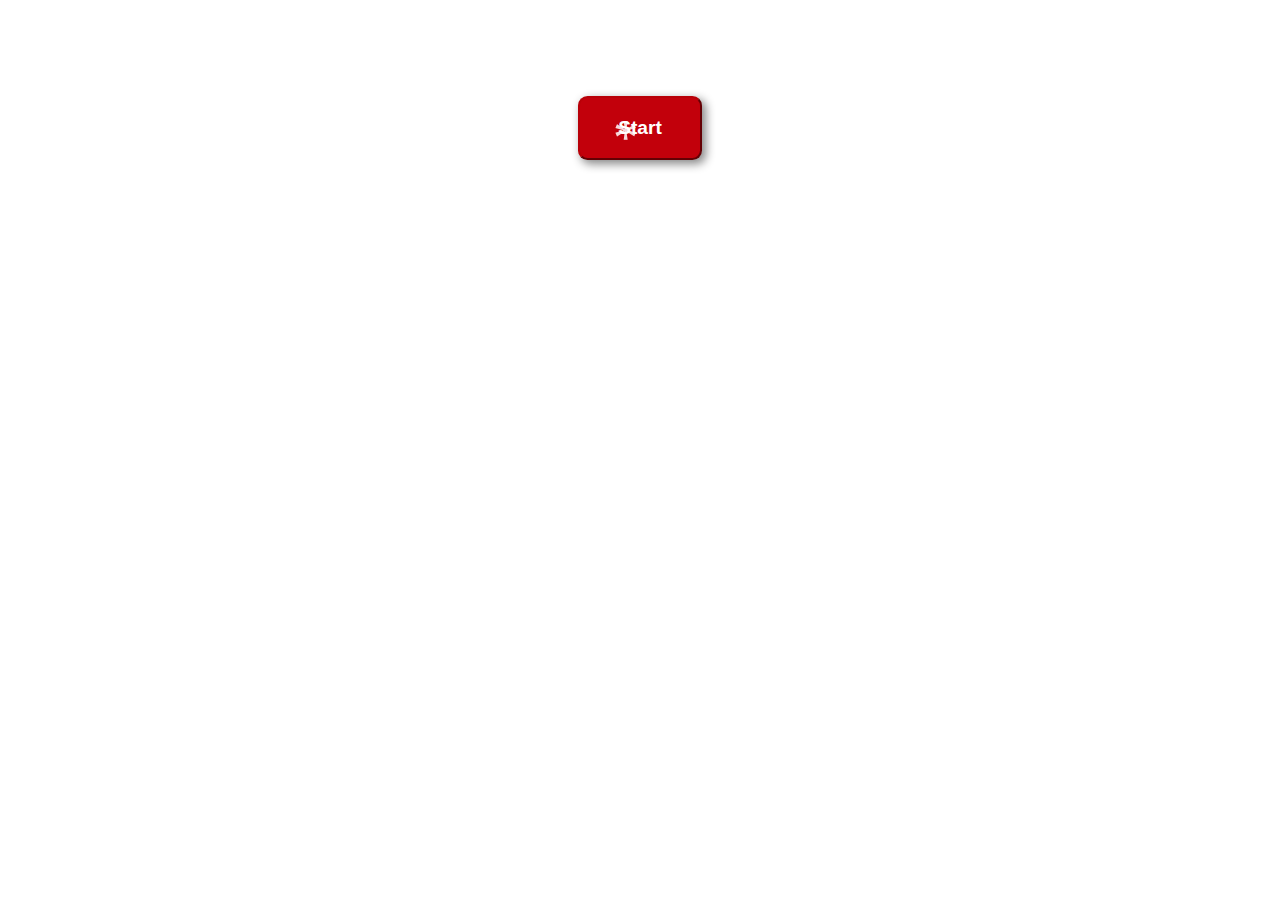
==== commit 87b638d4: "Fix picture bugs" ====
--- a/index.html
+++ b/index.html
@@ -1,136 +1,138 @@
-<!DOCTYPE html>
-<html prefix="og: http://ogp.me/ns#">
-<head>
-	<meta charset="utf-8">
-	<meta name="viewport" content="width=device-width, initial-scale=1.0">
-	<title>Lonton - the Pikachuu Owner</title>
-
-	<link rel="stylesheet" type="text/css" href="assets/css/demo.css" />
-	<link rel="stylesheet" type="text/css" href="assets/css/slider.css" />
-	<script type="text/javascript" src="assets/js/modernizr.custom.86080.js"></script>
-
-	<link media="all" rel="stylesheet" href="assets/css/all.css">
-</head>
-<body>
-	<div id="loader"></div>
-	<div id="btnStartContainer" class="center"><button onclick="startProgram()">Start</button><span id="forMobile">Please Use Laptop</span></div>
-	<div id="mainContent">
-
-		<div class="opening">
-			<h1>Lonton nè</h1><br>
-			<p>Tính đến giờ thì chắc quen cũng được 210 ngày rồi kìa !!</p>
-		</div>
-	</div>
-	
-	<div id="slider">
-		<ul class="cb-slideshow">
-			<li><span></span><div><h3>You Are My Angel</h3></div></li>
-	    <li><span class="halfscrn"></span><span class="halfscrn"></span><div><h3>We Will Be Together Forever</h3></div></li>
-	    <li><span></span><div><h3>To Cherish All the Simple Things</h3></div></li>
-	    <li><span class="halfscrn"></span><span class="halfscrn"></span><div><h3>Wherever We Might Be...</h3></div></li>
-	    <li><span></span><div><h3>Anh Vẫn Bên Em</h3></div></li>
-	    <li><span class="halfscrn"></span><span class="halfscrn"></span><div><h3>Anh Vẫn thương Em</h3></div></li>
-	    <li><span class="halfscrn"></span><span class="halfscrn"></span><div><h3>Dù Em có Ăn 1 mình !!</h3></div></li>
-	    <li><span></span><div><h3>Hay bay đi thăm chai !!</h3></div></li>
-		</ul>
-	</div>
-
-	<div id="anotherSlider" class="center">
-		<br /><br />
-		<h1>Anh vẫn thương em</h1><br />
-		<h2>(Click Nút Đỏ Kìa)</h2>
-	</div>
-	
-	<svg width="500" height="900" viewBox="0 200 500 300" style="display: none; position: absolute;">
-    <g stroke-dasharray="100% 100%" stroke-dashoffset="100%" stroke="#8B0400" fill="none" stroke-miterlimit="0">
-      <path id="line1" d="M50,20 Q347.5,12.5 325,32.5"/>
-      <path id="line2" d="M325,32.5 Q305,45 245,45" />
-      <path id="line3" d="M245,45 C185,45 -20,35 57.5,67.5" />
-      <path id="line4" d="M57.5,67.5 Q70,74 282,70" />
-      <path id="line5" d="M282,70 C450,65 330,110 130,100" />
-      <path id="line6" d="M130,100 Q-62,87 87.5,123.5" />
-      <path id="line7" d="M87.5,123.5 Q127.5,130 204,132.5" />
-      <path id="line8" d="M204,132.5 L325,130" />
-      <path id="line9" d="M325,130 Q495,130 275,162.5" />
-      <path id="line10" d="M275,162.5 Q200,170 95,162.5" />
-      <path id="line11" d="M95,162.5 C42.5,160 -12.5,165 35,187.5" />
-      <path id="line12" d="M35,187.5 C85,210 227.5,210 240,210" />
-      <path id="line13" d="M240,210 L300,210" />
-      <path id="line14" d="M300,210 Q460,210 355,227.5" />
-    </g>
-    <g>
-      <circle id="circle1" fill="#A21B14" cx="50" cy="20" r="7">
-      	<animate attributeName="r" begin="0s" dur="1s" repeatCount="indefinite" from="2%" to="3%"/>
-      </circle>
-      <circle id="circle1-1" fill="none" cx="200" cy="18" r="7">
-      	<animate attributeName="r" begin="0s" dur="1s" repeatCount="indefinite" from="3%" to="2%"/>
-      </circle>
-      <circle id="circle2" fill="none" cx="325" cy="30" r="7">
-      	<animate attributeName="r" begin="0s" dur="2s" repeatCount="indefinite" from="2%" to="3%"/>
-      </circle>
-      <circle id="circle3" fill="none" cx="245" cy="45" r="7">
-      	<animate attributeName="r" begin="0s" dur="2s" repeatCount="indefinite" from="3%" to="2%"/>
-      </circle>
-      <circle id="circle3-1" fill="none" cx="100" cy="44" r="7">
-      	<animate attributeName="r" begin="0s" dur="1s" repeatCount="indefinite" from="2%" to="3%"/>
-      </circle>
-      <circle id="circle4" fill="none" cx="58" cy="67" r="7">
-      	<animate attributeName="r" begin="0s" dur="1s" repeatCount="indefinite" from="3%" to="2%"/>
-      </circle>
-      <circle id="circle5" fill="none" cx="282" cy="70" r="7">
-      	<animate attributeName="r" begin="0s" dur="2s" repeatCount="indefinite" from="2%" to="3%"/>
-      </circle>
-      <circle id="circle6" fill="none" cx="130" cy="100" r="7">
-      	<animate attributeName="r" begin="0s" dur="2s" repeatCount="indefinite" from="3%" to="2%"/>
-      </circle>
-      <circle id="circle7" fill="none" cx="87.5" cy="123.5" r="7">
-      	<animate attributeName="r" begin="0s" dur="3s" repeatCount="indefinite" from="2%" to="3%"/>
-      </circle>
-      <circle id="circle8" fill="none" cx="204" cy="132.5" r="7">
-      	<animate attributeName="r" begin="0s" dur="4s" repeatCount="indefinite" from="3%" to="2%"/>
-      </circle>
-      <circle id="circle9" fill="none" cx="325" cy="130" r="7">
-      	<animate attributeName="r" begin="0s" dur="1s" repeatCount="indefinite" from="2%" to="3%"/>
-      </circle>
-      <circle id="circle10" fill="none" cx="275" cy="162.5" r="7">
-      	<animate attributeName="r" begin="0s" dur="2s" repeatCount="indefinite" from="3%" to="2%"/>
-      </circle>
-      <circle id="circle11" fill="none" cx="95" cy="162.5" r="7">
-      	<animate attributeName="r" begin="0s" dur="1s" repeatCount="indefinite" from="2%" to="3%"/>
-      </circle>
-      <circle id="circle12" fill="none" cx="35" cy="187.5" r="7">
-      	<animate attributeName="r" begin="0s" dur="3s" repeatCount="indefinite" from="3%" to="2%"/>
-      </circle>
-      <circle id="circle13" fill="none" cx="240" cy="210" r="7">
-      	<animate attributeName="r" begin="0s" dur="1s" repeatCount="indefinite" from="2%" to="3%"/>
-      </circle>
-      <circle id="circle14" fill="none" cx="300" cy="210" r="7">
-      	<animate attributeName="r" begin="0s" dur="1s" repeatCount="indefinite" from="3%" to="2%"/>
-      </circle>
-      <circle id="circle15" fill="none" cx="355" cy="227.5" r="7">
-      	<animate attributeName="r" begin="0s" dur="4s" repeatCount="indefinite" from="2%" to="3%"/>
-      </circle>
-    </g>
-  </svg>
-	
-	<div id="snowflakeContainer">
-    <p class="snowflake">*</p>
-	</div>
-
-	<!-- Background Music -->
-	<audio id="bg-sound" controls style="display:none;">
-	  <source src="assets/contents/bg-sound.mp3" type="audio/mpeg">
-	  <source src="assets/contents/bg-sound.ogg" type="audio/ogg">
-	Your browser does not support the audio element.
-	</audio>
-
-	<!-- Add js assets -->
-	<script type="text/javascript" src="assets/js/jquery.min.js"></script>
-	<script type="text/javascript" src="assets/js/prefixfree.min.js"></script>
-	<script type="text/javascript" src="assets/js/apply_fallingsnow.js"></script>
-	<script type="text/javascript" src="assets/js/svg.js"></script>
-	<script type="text/javascript" src="assets/js/slider_svg.js"></script>
-
-	<script type="text/javascript" src="assets/js/all.js"></script>
-</body>
+<!DOCTYPE html>
+<html prefix="og: http://ogp.me/ns#">
+<head>
+	<meta charset="utf-8">
+	<meta name="viewport" content="width=device-width, initial-scale=1.0">
+	<title>Lonton - the Pikachuu Owner</title>
+
+	<link rel="stylesheet" type="text/css" href="assets/css/demo.css" />
+	<link rel="stylesheet" type="text/css" href="assets/css/slider.css" />
+	<script type="text/javascript" src="assets/js/modernizr.custom.86080.js"></script>
+
+	<link media="all" rel="stylesheet" href="assets/css/all.css">
+</head>
+<body>
+	<div id="loader"></div>
+	<div id="btnStartContainer" class="center"><button onclick="startProgram()">Start</button><span id="forMobile">Please Use Laptop</span></div>
+	<div id="mainContent">
+
+		<div class="opening">
+			<h1>Lonton nè</h1><br>
+			<p>Tính đến giờ thì chắc quen cũng được 210 ngày rồi kìa !!</p>
+		</div>
+	</div>
+	
+	<div id="slider">
+		<ul class="cb-slideshow">
+			<li><span></span><div><h3>You Are My Angel</h3></div></li>
+	    <li><span class="halfscrn"></span><span class="halfscrn"></span><div><h3>We Will Be Together Forever</h3></div></li>
+	    <li><span></span><div><h3>To Cherish All the Simple Things</h3></div></li>
+	    <li><span class="halfscrn"></span><span class="halfscrn"></span><div><h3>Wherever We Might Be...</h3></div></li>
+	    <li><span></span><div><h3>Anh Vẫn Bên Em</h3></div></li>
+	    <li><span class="halfscrn"></span><span class="halfscrn"></span><div><h3>Anh Vẫn thương Em</h3></div></li>
+	    <li><span class="halfscrn"></span><span class="halfscrn"></span><div><h3>Dù Em có Ăn 1 mình !!</h3></div></li>
+	    <li><span></span><div><h3>Hay bay đi thăm chai !!</h3></div></li>
+		</ul>
+	</div>
+
+	<div id="anotherSlider" class="center">
+		<br /><br />
+		<h1>Anh vẫn thương em</h1><br />
+		<h2>(Click Nút Đỏ Kìa)</h2>
+	</div>
+	
+	<svg width="500" height="900" viewBox="0 200 500 300" style="display: none; position: absolute;">
+    <g stroke-dasharray="100% 100%" stroke-dashoffset="100%" stroke="#8B0400" fill="none" stroke-miterlimit="0">
+      <path id="line1" d="M50,20 Q347.5,12.5 325,32.5"/>
+      <path id="line2" d="M325,32.5 Q305,45 245,45" />
+      <path id="line3" d="M245,45 C185,45 -20,35 57.5,67.5" />
+      <path id="line4" d="M57.5,67.5 Q70,74 282,70" />
+      <path id="line5" d="M282,70 C450,65 330,110 130,100" />
+      <path id="line6" d="M130,100 Q-62,87 87.5,123.5" />
+      <path id="line7" d="M87.5,123.5 Q127.5,130 204,132.5" />
+      <path id="line8" d="M204,132.5 L325,130" />
+      <path id="line9" d="M325,130 Q495,130 275,162.5" />
+      <path id="line10" d="M275,162.5 Q200,170 95,162.5" />
+      <path id="line11" d="M95,162.5 C42.5,160 -12.5,165 35,187.5" />
+      <path id="line12" d="M35,187.5 C85,210 227.5,210 240,210" />
+      <path id="line13" d="M240,210 L300,210" />
+      <path id="line14" d="M300,210 Q460,210 355,227.5" />
+    </g>
+    <g>
+      <circle id="circle1" fill="#A21B14" cx="50" cy="20" r="7">
+      	<animate attributeName="r" begin="0s" dur="1s" repeatCount="indefinite" from="2%" to="3%"/>
+      </circle>
+      <circle id="circle1-1" fill="none" cx="200" cy="18" r="7">
+      	<animate attributeName="r" begin="0s" dur="1s" repeatCount="indefinite" from="3%" to="2%"/>
+      </circle>
+      <circle id="circle2" fill="none" cx="325" cy="30" r="7">
+      	<animate attributeName="r" begin="0s" dur="2s" repeatCount="indefinite" from="2%" to="3%"/>
+      </circle>
+      <circle id="circle3" fill="none" cx="245" cy="45" r="7">
+      	<animate attributeName="r" begin="0s" dur="2s" repeatCount="indefinite" from="3%" to="2%"/>
+      </circle>
+      <circle id="circle3-1" fill="none" cx="100" cy="44" r="7">
+      	<animate attributeName="r" begin="0s" dur="1s" repeatCount="indefinite" from="2%" to="3%"/>
+      </circle>
+      <circle id="circle4" fill="none" cx="58" cy="67" r="7">
+      	<animate attributeName="r" begin="0s" dur="1s" repeatCount="indefinite" from="3%" to="2%"/>
+      </circle>
+      <circle id="circle5" fill="none" cx="282" cy="70" r="7">
+      	<animate attributeName="r" begin="0s" dur="2s" repeatCount="indefinite" from="2%" to="3%"/>
+      </circle>
+      <circle id="circle6" fill="none" cx="130" cy="100" r="7">
+      	<animate attributeName="r" begin="0s" dur="2s" repeatCount="indefinite" from="3%" to="2%"/>
+      </circle>
+      <circle id="circle7" fill="none" cx="87.5" cy="123.5" r="7">
+      	<animate attributeName="r" begin="0s" dur="3s" repeatCount="indefinite" from="2%" to="3%"/>
+      </circle>
+      <circle id="circle8" fill="none" cx="204" cy="132.5" r="7">
+      	<animate attributeName="r" begin="0s" dur="4s" repeatCount="indefinite" from="3%" to="2%"/>
+      </circle>
+      <circle id="circle9" fill="none" cx="325" cy="130" r="7">
+      	<animate attributeName="r" begin="0s" dur="1s" repeatCount="indefinite" from="2%" to="3%"/>
+      </circle>
+      <circle id="circle10" fill="none" cx="275" cy="162.5" r="7">
+      	<animate attributeName="r" begin="0s" dur="2s" repeatCount="indefinite" from="3%" to="2%"/>
+      </circle>
+      <circle id="circle11" fill="none" cx="95" cy="162.5" r="7">
+      	<animate attributeName="r" begin="0s" dur="1s" repeatCount="indefinite" from="2%" to="3%"/>
+      </circle>
+      <circle id="circle12" fill="none" cx="35" cy="187.5" r="7">
+      	<animate attributeName="r" begin="0s" dur="3s" repeatCount="indefinite" from="3%" to="2%"/>
+      </circle>
+      <circle id="circle13" fill="none" cx="240" cy="210" r="7">
+      	<animate attributeName="r" begin="0s" dur="1s" repeatCount="indefinite" from="2%" to="3%"/>
+      </circle>
+      <circle id="circle14" fill="none" cx="300" cy="210" r="7">
+      	<animate attributeName="r" begin="0s" dur="1s" repeatCount="indefinite" from="3%" to="2%"/>
+      </circle>
+      <circle id="circle15" fill="none" cx="355" cy="227.5" r="7">
+      	<animate attributeName="r" begin="0s" dur="4s" repeatCount="indefinite" from="2%" to="3%"/>
+      </circle>
+    </g>
+  </svg>
+	
+	<div id="last"></div>
+	
+	<div id="snowflakeContainer">
+    <p class="snowflake">*</p>
+	</div>
+
+	<!-- Background Music -->
+	<audio id="bg-sound" controls style="display:none;">
+	  <source src="assets/contents/bg-sound.mp3" type="audio/mpeg">
+	  <source src="assets/contents/bg-sound.ogg" type="audio/ogg">
+	Your browser does not support the audio element.
+	</audio>
+
+	<!-- Add js assets -->
+	<script type="text/javascript" src="assets/js/jquery.min.js"></script>
+	<script type="text/javascript" src="assets/js/prefixfree.min.js"></script>
+	<script type="text/javascript" src="assets/js/apply_fallingsnow.js"></script>
+	<script type="text/javascript" src="assets/js/svg.js"></script>
+	<script type="text/javascript" src="assets/js/slider_svg.js"></script>
+
+	<script type="text/javascript" src="assets/js/all.js"></script>
+</body>
 </html>--- a/assets/css/all.css
+++ b/assets/css/all.css
@@ -48,6 +48,7 @@
   height:100%;
   width:100%;
   background-image: url(../images/bg-wallpaper.jpg);
+  background-position: center center;
   background-repeat: no-repeat;
   background-size: cover;
 }
@@ -112,8 +113,9 @@
   height:100%;
   width:100%;
   background-image: url(../images/10.jpg);
+  background-position: center center;
   background-repeat: no-repeat;
-  background-size: cover;
+  background-size: contain;
   -webkit-transition: background 2s ease-in;
   transition: background 2s ease-in;
 }
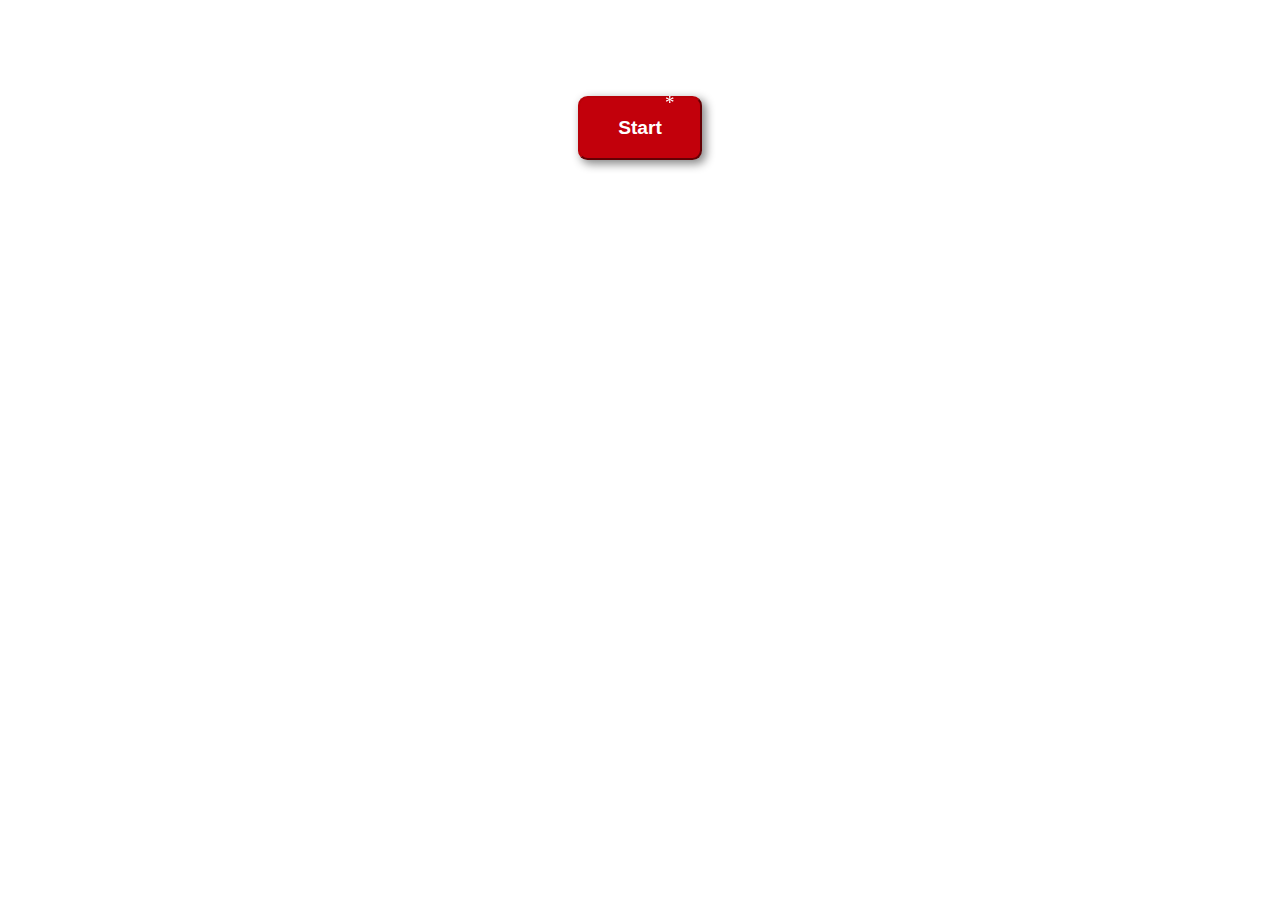
==== commit 2b897375: "Finish" ====
--- a/index.html
+++ b/index.html
@@ -112,9 +112,7 @@
       </circle>
     </g>
   </svg>
-	
-	<div id="last"></div>
-	
+
 	<div id="snowflakeContainer">
     <p class="snowflake">*</p>
 	</div>
